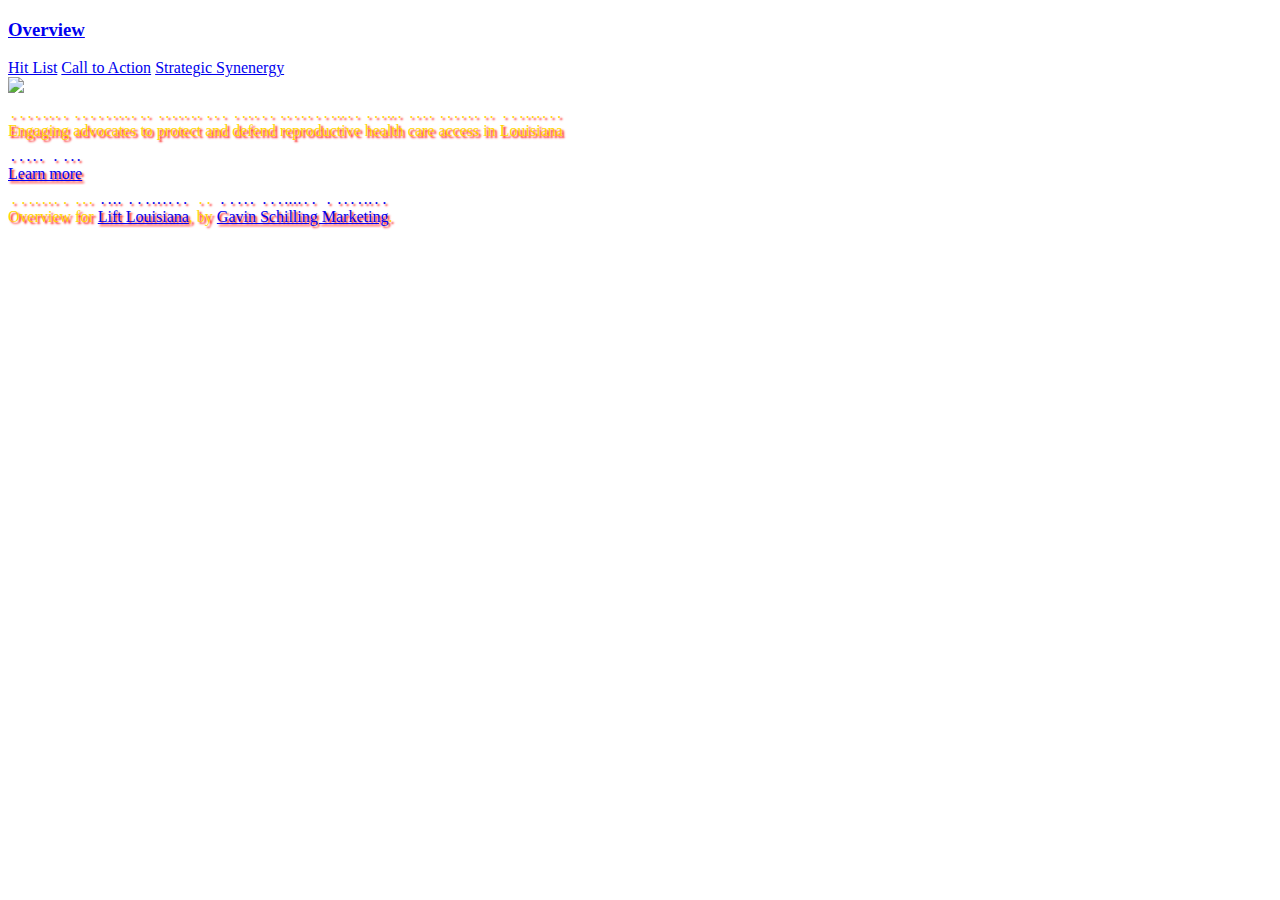
==== index.html @ c209ba6e "Added action link" ====
<!DOCTYPE html>
<html lang="en">
  <head>
    <meta charset="utf-8">
    <meta http-equiv="X-UA-Compatible" content="IE=edge">
    <meta name="viewport" content="width=device-width, initial-scale=1">
    <!-- The above 3 meta tags *must* come first in the head; any other head content must come *after* these tags -->
    <meta name="description" content="Engaging advocates to protect and defend reproductive health care access in Louisiana">
    <meta name="author" content="Gavin Schilling">
    <link rel="icon" href="https://v4-alpha.getbootstrap.com/favicon.ico">

    <title>Lift Lousiana - Overview</title>

    <!-- Bootstrap core CSS -->
    <link href="https://v4-alpha.getbootstrap.com/dist/css/bootstrap.min.css" rel="stylesheet">

    <!-- Custom styles for this template -->
    <link href="https://v4-alpha.getbootstrap.com/examples/cover/cover.css" rel="stylesheet">
    <link href="./src/styles/css/overview.css" rel="stylesheet">

    <!-- IE10 viewport hack for Surface/desktop Windows 8 bug -->
    <script src="https://v4-alpha.getbootstrap.com/assets/js/ie10-viewport-bug-workaround.js"></script>
  </head>

  <body>
    <div class="site-wrapper">
      <div class="site-wrapper-inner">
        <div class="cover-container">

          <div class="masthead clearfix">
            <div class="inner">
              <h3 class="masthead-brand active"><a href="http://liftlouisiana.org/about">Overview</a></h3>
              <nav class="nav nav-masthead">
                <a class="nav-link" href="http://liftlouisiana.org/#post-content">Hit List</a>
                <a class="nav-link" href="http://liftlouisiana.org/#top-area">Call to Action</a>
                <a class="nav-link" href="http://liftlouisiana.org/#header">Strategic Synenergy</a>
              </nav>
            </div>
          </div>

          <div class="inner cover">
            <img src="http://liftlouisiana.org/sites/liftlouisiana/files/welcome_logo_LiftLogo_HorizontalColor_small.png" class="cover-heading">
            <p class="lead">Engaging advocates to protect and defend reproductive health care access in Louisiana</p>
            <p class="lead">
              <a href="http://liftlouisiana.org/programs/educate" class="btn btn-lg btn-secondary">Learn more</a>
            </p>
          </div>

          <div class="mastfoot">
            <div class="inner">
              <p>Overview for <a href="http://liftlouisiana.org/">Lift Louisiana</a>, by <a href="https://schillingenterprises.github.io/Gavin-Schilling-Marketing/
                ">Gavin Schilling Marketing</a>.</p>
            </div>
          </div>
        </div>
      </div>
    </div>

    <!-- Bootstrap core JavaScript
    ================================================== -->
    <!-- Placed at the end of the document so the pages load faster -->
    <!-- jQuery first, then Tether, then Bootstrap JS. -->
    <script src="https://code.jquery.com/jquery-3.1.1.slim.min.js" integrity="sha384-A7FZj7v+d/sdmMqp/nOQwliLvUsJfDHW+k9Omg/a/EheAdgtzNs3hpfag6Ed950n" crossorigin="anonymous"></script>
    <script src="https://cdnjs.cloudflare.com/ajax/libs/tether/1.4.0/js/tether.min.js" integrity="sha384-DztdAPBWPRXSA/3eYEEUWrWCy7G5KFbe8fFjk5JAIxUYHKkDx6Qin1DkWx51bBrb" crossorigin="anonymous"></script>
    <script src="https://maxcdn.bootstrapcdn.com/bootstrap/4.0.0-alpha.6/js/bootstrap.min.js" integrity="sha384-vBWWzlZJ8ea9aCX4pEW3rVHjgjt7zpkNpZk+02D9phzyeVkE+jo0ieGizqPLForn" crossorigin="anonymous"></script>
    <!-- IE10 viewport hack for Surface/desktop Windows 8 bug -->
    <script src="http://v4-alpha.getbootstrap.com/assets/js/ie10-viewport-bug-workaround.js"></script>
  </body>
</html>
---- src/styles/css/overview.css ----
body {
  background-image: url(http://www.fashion-euro.com/wp-content/uploads/2016/06/Best-Short-Hair-for-Women-Over-40.jpg);
}

p {
  color: gold;
  text-emphasis: filled;
  text-shadow: 1px 1px 2px gray;
  text-shadow: 2px 2px 2px red;
}
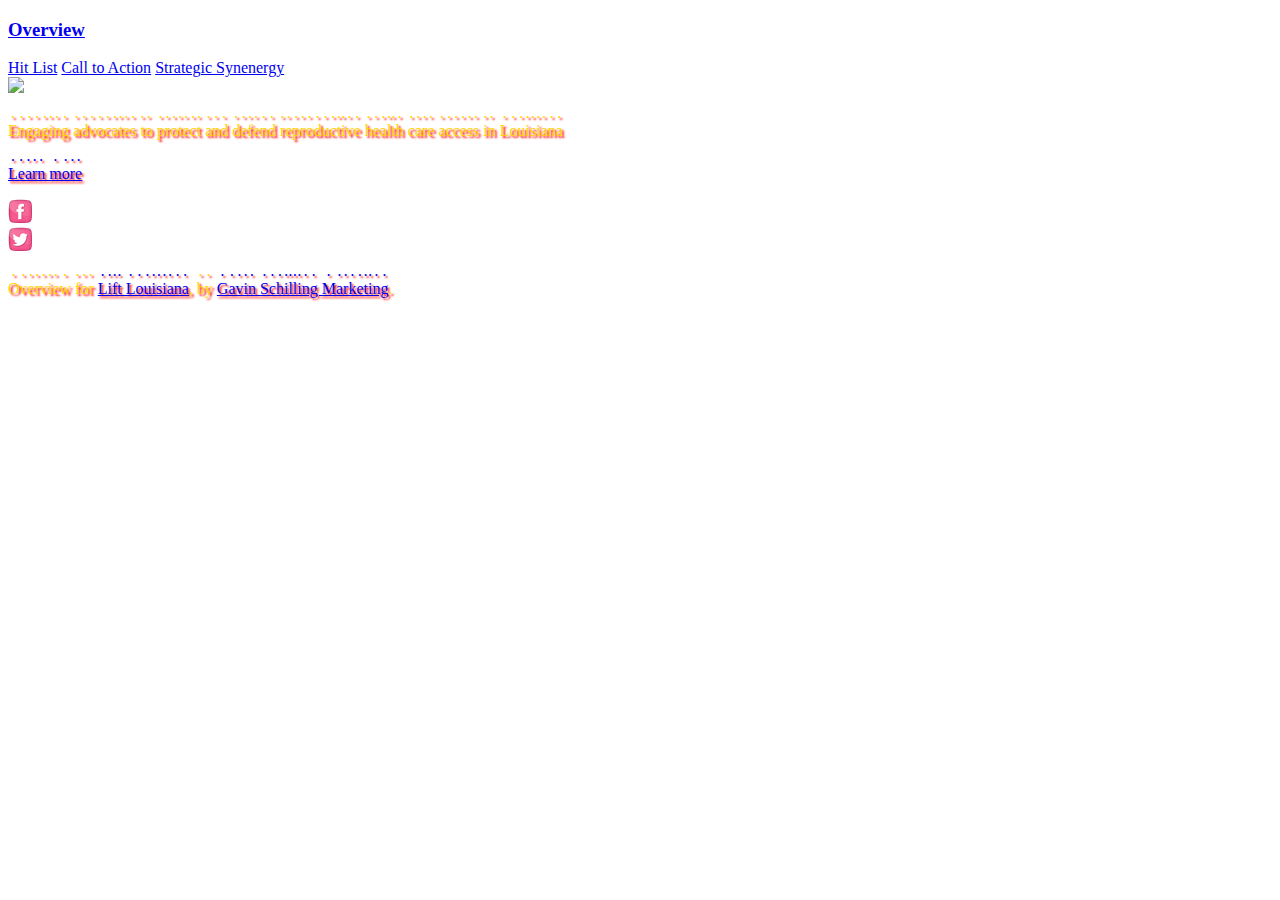
==== commit e5bf2d7c: "Added Facebook and Twitter hyperlinks to icons" ====
--- a/index.html
+++ b/index.html
@@ -46,6 +46,16 @@
             </p>
           </div>
 
+          <div class="row">
+            <div class="center-block col-xs-2">
+              <a href="https://www.facebook.com/LiftLouisiana/"><img src="src/img/png/Facebook.png" id=Facebook alt="Facebook icon"></a>
+            </div>
+            <div class="center-block col-xs-2">
+              <a href="https://twitter.com/liftingla"><img src="src/img/png/Twitter.png" id=Twitter alt="Twitter icon"></a>
+            </div>
+            </div>
+          </div>
+
           <div class="mastfoot">
             <div class="inner">
               <p>Overview for <a href="http://liftlouisiana.org/">Lift Louisiana</a>, by <a href="https://schillingenterprises.github.io/Gavin-Schilling-Marketing/
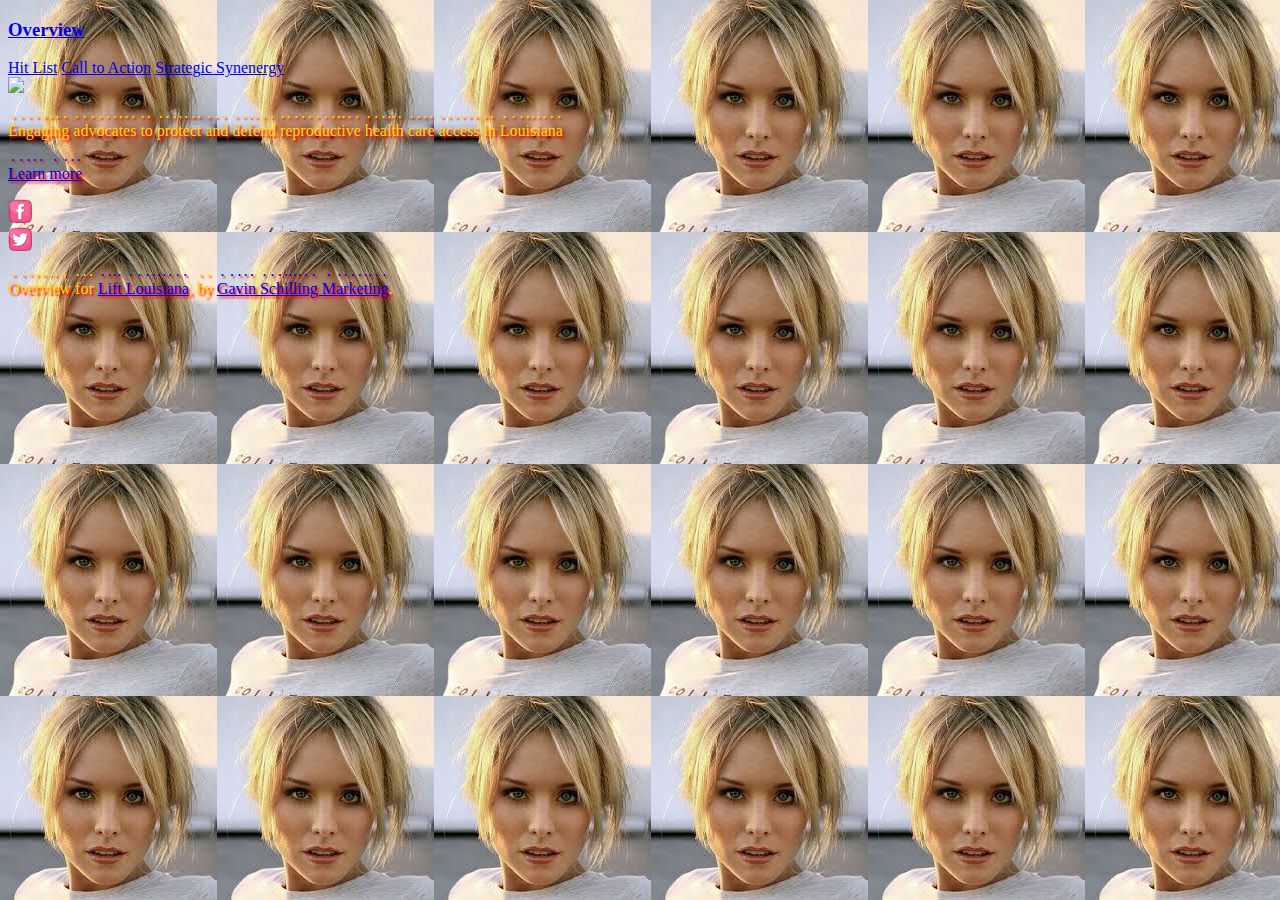
==== commit 51f04aad: "Reload" ====
--- a/index.html
+++ b/index.html
@@ -1,79 +1,85 @@
 <!DOCTYPE html>
-<html lang="en">
-  <head>
-    <meta charset="utf-8">
-    <meta http-equiv="X-UA-Compatible" content="IE=edge">
-    <meta name="viewport" content="width=device-width, initial-scale=1">
-    <!-- The above 3 meta tags *must* come first in the head; any other head content must come *after* these tags -->
-    <meta name="description" content="Engaging advocates to protect and defend reproductive health care access in Louisiana">
-    <meta name="author" content="Gavin Schilling">
-    <link rel="icon" href="https://v4-alpha.getbootstrap.com/favicon.ico">
+<html lang="en-us">
+    <head>
+        <meta charset="utf-8">
+        <meta http-equiv="X-UA-Compatible" content="IE=edge">
+        <meta name="viewport" content="width=device-width, initial-scale=1">
+        <!-- The above 3 meta tags *must* come first in the head; any other head content must come *after* these tags -->
+        <meta name="description" content="Engaging advocates to protect and defend reproductive health care access in Louisiana">
+        <meta name="author" content="Gavin Schilling">
+        <link rel="icon" href="https://v4-alpha.getbootstrap.com/favicon.ico">
 
-    <title>Lift Lousiana - Overview</title>
+        <title>Lift Lousiana - Overview</title>
 
-    <!-- Bootstrap core CSS -->
-    <link href="https://v4-alpha.getbootstrap.com/dist/css/bootstrap.min.css" rel="stylesheet">
+        <!-- Bootstrap core CSS -->
+        <link href="https://v4-alpha.getbootstrap.com/dist/css/bootstrap.min.css" rel="stylesheet">
 
-    <!-- Custom styles for this template -->
-    <link href="https://v4-alpha.getbootstrap.com/examples/cover/cover.css" rel="stylesheet">
-    <link href="./src/styles/css/overview.css" rel="stylesheet">
+        <!-- Custom styles for this template -->
+        <link href="https://v4-alpha.getbootstrap.com/examples/cover/cover.css" rel="stylesheet">
+        <link href="./src/styles/css/overview.css" rel="stylesheet">
 
-    <!-- IE10 viewport hack for Surface/desktop Windows 8 bug -->
-    <script src="https://v4-alpha.getbootstrap.com/assets/js/ie10-viewport-bug-workaround.js"></script>
-  </head>
+        <!-- IE10 viewport hack for Surface/desktop Windows 8 bug -->
+        <script src="https://v4-alpha.getbootstrap.com/assets/js/ie10-viewport-bug-workaround.js"></script>
+    </head>
 
-  <body>
-    <div class="site-wrapper">
-      <div class="site-wrapper-inner">
-        <div class="cover-container">
+    <body>
+        <div class="site-wrapper">
+            <div class="site-wrapper-inner">
+                <div class="cover-container">
+                    <div class="masthead clearfix">
+                        <div class="inner">
+                            <h3 class="masthead-brand active">
+                                <a href="http://liftlouisiana.org/about">Overview</a>
+                            </h3 class="masthead-brand active">
 
-          <div class="masthead clearfix">
-            <div class="inner">
-              <h3 class="masthead-brand active"><a href="http://liftlouisiana.org/about">Overview</a></h3>
-              <nav class="nav nav-masthead">
-                <a class="nav-link" href="http://liftlouisiana.org/#post-content">Hit List</a>
-                <a class="nav-link" href="http://liftlouisiana.org/#top-area">Call to Action</a>
-                <a class="nav-link" href="http://liftlouisiana.org/#header">Strategic Synenergy</a>
-              </nav>
-            </div>
-          </div>
+                            <nav class="nav nav-masthead">
+                                <a class="nav-link" href="http://liftlouisiana.org/#post-content">Hit List</a>
+                                <a class="nav-link" href="http://liftlouisiana.org/#top-area">Call to Action</a>
+                                <a class="nav-link" href="http://liftlouisiana.org/#header">Strategic Synenergy</a>
+                            </nav>
+                        </div class="inner">
+                    </div class="masthead clearfix">
 
-          <div class="inner cover">
-            <img src="http://liftlouisiana.org/sites/liftlouisiana/files/welcome_logo_LiftLogo_HorizontalColor_small.png" class="cover-heading">
-            <p class="lead">Engaging advocates to protect and defend reproductive health care access in Louisiana</p>
-            <p class="lead">
-              <a href="http://liftlouisiana.org/programs/educate" class="btn btn-lg btn-secondary">Learn more</a>
-            </p>
-          </div>
+                    <div class="inner cover">
+                        <img src="http://liftlouisiana.org/sites/liftlouisiana/files/welcome_logo_LiftLogo_HorizontalColor_small.png" class="cover-heading">
+                        <p class="lead">Engaging advocates to protect and defend reproductive health care access in Louisiana</p>
+                        <p class="lead">
+                            <a href="http://liftlouisiana.org/programs/educate" class="btn btn-lg btn-secondary">Learn more</a>
+                        </p class="lead">
+                    </div class="inner cover">
 
-          <div class="row">
-            <div class="center-block col-xs-2">
-              <a href="https://www.facebook.com/LiftLouisiana/"><img src="src/img/png/Facebook.png" id=Facebook alt="Facebook icon"></a>
-            </div>
-            <div class="center-block col-xs-2">
-              <a href="https://twitter.com/liftingla"><img src="src/img/png/Twitter.png" id=Twitter alt="Twitter icon"></a>
-            </div>
-            </div>
-          </div>
+                    <div class="row">
+                        <div class="center-block col-xs-2">
+                            <a href="https://www.facebook.com/LiftLouisiana/">
+                                <img src="src/img/png/Facebook.png" id=Facebook alt="Facebook icon">
+                            </a>
+                        </div class="center-block col-xs-2">
 
-          <div class="mastfoot">
-            <div class="inner">
-              <p>Overview for <a href="http://liftlouisiana.org/">Lift Louisiana</a>, by <a href="https://schillingenterprises.github.io/Gavin-Schilling-Marketing/
-                ">Gavin Schilling Marketing</a>.</p>
-            </div>
-          </div>
-        </div>
-      </div>
-    </div>
+                        <div class="center-block col-xs-2">
+                            <a href="https://twitter.com/liftingla">
+                                <img src="src/img/png/Twitter.png" id=Twitter alt="Twitter icon">
+                            </a>
+                        </div class="center-block col-xs-2">
+                    </div class="row">
+                </div class="cover-container">
 
-    <!-- Bootstrap core JavaScript
-    ================================================== -->
-    <!-- Placed at the end of the document so the pages load faster -->
-    <!-- jQuery first, then Tether, then Bootstrap JS. -->
-    <script src="https://code.jquery.com/jquery-3.1.1.slim.min.js" integrity="sha384-A7FZj7v+d/sdmMqp/nOQwliLvUsJfDHW+k9Omg/a/EheAdgtzNs3hpfag6Ed950n" crossorigin="anonymous"></script>
-    <script src="https://cdnjs.cloudflare.com/ajax/libs/tether/1.4.0/js/tether.min.js" integrity="sha384-DztdAPBWPRXSA/3eYEEUWrWCy7G5KFbe8fFjk5JAIxUYHKkDx6Qin1DkWx51bBrb" crossorigin="anonymous"></script>
-    <script src="https://maxcdn.bootstrapcdn.com/bootstrap/4.0.0-alpha.6/js/bootstrap.min.js" integrity="sha384-vBWWzlZJ8ea9aCX4pEW3rVHjgjt7zpkNpZk+02D9phzyeVkE+jo0ieGizqPLForn" crossorigin="anonymous"></script>
-    <!-- IE10 viewport hack for Surface/desktop Windows 8 bug -->
-    <script src="http://v4-alpha.getbootstrap.com/assets/js/ie10-viewport-bug-workaround.js"></script>
-  </body>
-</html>
+                <div class="mastfoot">
+                    <div class="inner">
+                        <p>Overview for <a href="http://liftlouisiana.org/">Lift Louisiana</a>, by <a href="https://schillingenterprises.github.io/Gavin-Schilling-Marketing/">Gavin Schilling Marketing</a>.</p>
+                    </div class="inner">
+                </div class="mastfoot">
+            </div class="site-wrapper-inner">
+        </div class="site-wrapper">
+
+        <!-- Bootstrap core JavaScript
+        ================================================== -->
+        <!-- Placed at the end of the document so the pages load faster -->
+        <!-- jQuery first, then Tether, then Bootstrap JS. -->
+        <script src="https://code.jquery.com/jquery-3.1.1.slim.min.js" integrity="sha384-A7FZj7v+d/sdmMqp/nOQwliLvUsJfDHW+k9Omg/a/EheAdgtzNs3hpfag6Ed950n" crossorigin="anonymous"></script>
+        <script src="https://cdnjs.cloudflare.com/ajax/libs/tether/1.4.0/js/tether.min.js" integrity="sha384-DztdAPBWPRXSA/3eYEEUWrWCy7G5KFbe8fFjk5JAIxUYHKkDx6Qin1DkWx51bBrb" crossorigin="anonymous"></script>
+        <script src="https://maxcdn.bootstrapcdn.com/bootstrap/4.0.0-alpha.6/js/bootstrap.min.js" integrity="sha384-vBWWzlZJ8ea9aCX4pEW3rVHjgjt7zpkNpZk+02D9phzyeVkE+jo0ieGizqPLForn" crossorigin="anonymous"></script>
+        <!-- IE10 viewport hack for Surface/desktop Windows 8 bug -->
+        <script src="http://v4-alpha.getbootstrap.com/assets/js/ie10-viewport-bug-workaround.js"></script>
+
+    </body>
+</html>--- a/src/styles/css/overview.css
+++ b/src/styles/css/overview.css
@@ -1,5 +1,5 @@
 body {
-  background-image: url(http://www.fashion-euro.com/wp-content/uploads/2016/06/Best-Short-Hair-for-Women-Over-40.jpg);
+  background-image: url("../../img/jpg/Lift Louisiana.jpg");
 }
 
 p {
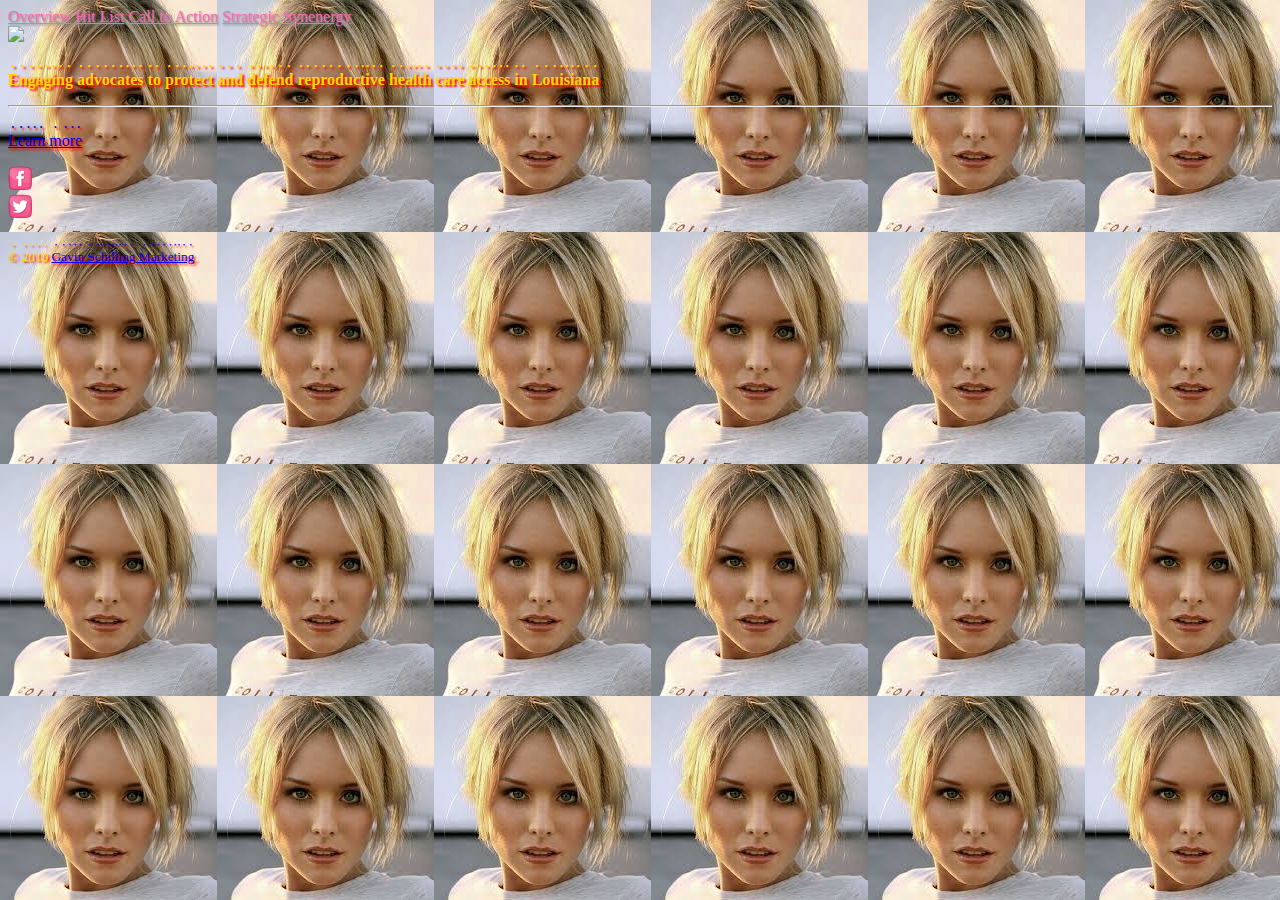
==== commit 1199d327: "Alter UI text colors" ====
--- a/index.html
+++ b/index.html
@@ -1,85 +1,89 @@
 <!DOCTYPE html>
 <html lang="en-us">
-    <head>
-        <meta charset="utf-8">
-        <meta http-equiv="X-UA-Compatible" content="IE=edge">
-        <meta name="viewport" content="width=device-width, initial-scale=1">
-        <!-- The above 3 meta tags *must* come first in the head; any other head content must come *after* these tags -->
-        <meta name="description" content="Engaging advocates to protect and defend reproductive health care access in Louisiana">
-        <meta name="author" content="Gavin Schilling">
-        <link rel="icon" href="https://v4-alpha.getbootstrap.com/favicon.ico">
+  <head>
+    <meta charset="utf-8">
+    <meta http-equiv="X-UA-Compatible" content="IE=edge">
+    <meta name="viewport" content="width=device-width, initial-scale=1">
 
-        <title>Lift Lousiana - Overview</title>
+    <!-- The above 3 meta tags *must* come first in the head; any other head content must come *after* these tags -->
+    <meta name="description" content="Engaging advocates to protect and defend reproductive health care access in Louisiana">
+    <meta name="author" content="Gavin Schilling">
+    <link rel="icon" href="https://v4-alpha.getbootstrap.com/favicon.ico">
 
-        <!-- Bootstrap core CSS -->
-        <link href="https://v4-alpha.getbootstrap.com/dist/css/bootstrap.min.css" rel="stylesheet">
+    <title>Lift Lousiana - Overview</title>
 
-        <!-- Custom styles for this template -->
-        <link href="https://v4-alpha.getbootstrap.com/examples/cover/cover.css" rel="stylesheet">
-        <link href="./src/styles/css/overview.css" rel="stylesheet">
+    <!-- Bootstrap core CSS -->
+    <link href="https://v4-alpha.getbootstrap.com/dist/css/bootstrap.min.css" rel="stylesheet">
 
-        <!-- IE10 viewport hack for Surface/desktop Windows 8 bug -->
-        <script src="https://v4-alpha.getbootstrap.com/assets/js/ie10-viewport-bug-workaround.js"></script>
-    </head>
+    <!-- Custom styles for this template -->
+    <link href="https://v4-alpha.getbootstrap.com/examples/cover/cover.css" rel="stylesheet">
+    <link href="./src/styles/css/overview.css" rel="stylesheet">
 
-    <body>
-        <div class="site-wrapper">
-            <div class="site-wrapper-inner">
-                <div class="cover-container">
-                    <div class="masthead clearfix">
-                        <div class="inner">
-                            <h3 class="masthead-brand active">
-                                <a href="http://liftlouisiana.org/about">Overview</a>
-                            </h3 class="masthead-brand active">
+    <!-- IE10 viewport hack for Surface/desktop Windows 8 bug -->
+    <script src="https://v4-alpha.getbootstrap.com/assets/js/ie10-viewport-bug-workaround.js"></script>
+  </head>
 
-                            <nav class="nav nav-masthead">
-                                <a class="nav-link" href="http://liftlouisiana.org/#post-content">Hit List</a>
-                                <a class="nav-link" href="http://liftlouisiana.org/#top-area">Call to Action</a>
-                                <a class="nav-link" href="http://liftlouisiana.org/#header">Strategic Synenergy</a>
-                            </nav>
-                        </div class="inner">
-                    </div class="masthead clearfix">
+  <body>
+    <main class="site-wrapper">
+      <div class="site-wrapper-inner">
+        <div class="cover-container">
 
-                    <div class="inner cover">
-                        <img src="http://liftlouisiana.org/sites/liftlouisiana/files/welcome_logo_LiftLogo_HorizontalColor_small.png" class="cover-heading">
-                        <p class="lead">Engaging advocates to protect and defend reproductive health care access in Louisiana</p>
-                        <p class="lead">
-                            <a href="http://liftlouisiana.org/programs/educate" class="btn btn-lg btn-secondary">Learn more</a>
-                        </p class="lead">
-                    </div class="inner cover">
+          <section class="masthead clearfix">
+            <div class="inner" id="navigation">
+              <nav class="nav nav-masthead">
+                <a class="nav-link" href="http://liftlouisiana.org/about">Overview</a>
+                <a class="nav-link" href="http://liftlouisiana.org/#post-content">Hit List</a>
+                <a class="nav-link" href="http://liftlouisiana.org/#top-area">Call to Action</a>
+                <a class="nav-link" href="http://liftlouisiana.org/#header">Strategic Synenergy</a>
+              </nav>
+            </div class="inner" id="navigation">
+          </section class="masthead clearfix">
 
-                    <div class="row">
-                        <div class="center-block col-xs-2">
-                            <a href="https://www.facebook.com/LiftLouisiana/">
-                                <img src="src/img/png/Facebook.png" id=Facebook alt="Facebook icon">
-                            </a>
-                        </div class="center-block col-xs-2">
+          <article class="inner cover">
+            <img src="http://liftlouisiana.org/sites/liftlouisiana/files/welcome_logo_LiftLogo_HorizontalColor_small.png" class="cover-heading">
+            <p class="lead"><strong>Engaging advocates to protect and defend reproductive health care access in Louisiana</strong></p>
 
-                        <div class="center-block col-xs-2">
-                            <a href="https://twitter.com/liftingla">
-                                <img src="src/img/png/Twitter.png" id=Twitter alt="Twitter icon">
-                            </a>
-                        </div class="center-block col-xs-2">
-                    </div class="row">
-                </div class="cover-container">
+            <hr>
 
-                <div class="mastfoot">
-                    <div class="inner">
-                        <p>Overview for <a href="http://liftlouisiana.org/">Lift Louisiana</a>, by <a href="https://schillingenterprises.github.io/Gavin-Schilling-Marketing/">Gavin Schilling Marketing</a>.</p>
-                    </div class="inner">
-                </div class="mastfoot">
-            </div class="site-wrapper-inner">
-        </div class="site-wrapper">
+            <p class="lead">
+              <a href="http://liftlouisiana.org/programs/educate" class="btn btn-lg btn-secondary">Learn more</a>
+            </p class="lead">
+          </article class="inner cover">
 
-        <!-- Bootstrap core JavaScript
-        ================================================== -->
-        <!-- Placed at the end of the document so the pages load faster -->
-        <!-- jQuery first, then Tether, then Bootstrap JS. -->
-        <script src="https://code.jquery.com/jquery-3.1.1.slim.min.js" integrity="sha384-A7FZj7v+d/sdmMqp/nOQwliLvUsJfDHW+k9Omg/a/EheAdgtzNs3hpfag6Ed950n" crossorigin="anonymous"></script>
-        <script src="https://cdnjs.cloudflare.com/ajax/libs/tether/1.4.0/js/tether.min.js" integrity="sha384-DztdAPBWPRXSA/3eYEEUWrWCy7G5KFbe8fFjk5JAIxUYHKkDx6Qin1DkWx51bBrb" crossorigin="anonymous"></script>
-        <script src="https://maxcdn.bootstrapcdn.com/bootstrap/4.0.0-alpha.6/js/bootstrap.min.js" integrity="sha384-vBWWzlZJ8ea9aCX4pEW3rVHjgjt7zpkNpZk+02D9phzyeVkE+jo0ieGizqPLForn" crossorigin="anonymous"></script>
-        <!-- IE10 viewport hack for Surface/desktop Windows 8 bug -->
-        <script src="http://v4-alpha.getbootstrap.com/assets/js/ie10-viewport-bug-workaround.js"></script>
+          <aside>
+            <div class="row">
+              <div class="center-block col-xs-2">
+                <a href="https://www.facebook.com/LiftLouisiana/">
+                  <img src="src/img/png/Facebook.png" id=Facebook alt="Facebook icon">
+                </a>
+              </div class="center-block col-xs-2">
 
-    </body>
-</html>+              <div class="center-block col-xs-2">
+                <a href="https://twitter.com/liftingla">
+                  <img src="src/img/png/Twitter.png" id=Twitter alt="Twitter icon">
+                </a>
+              </div class="center-block col-xs-2">
+            </div class="row">
+          </aside>
+        </main class="cover-container">
+
+        <footer class="mastfoot">
+          <div class="inner">
+            <p><small>&copy 2019 <a href="https://schillingenterprises.github.io/Gavin-Schilling-Marketing/">Gavin Schilling Marketing</a>.</small></p>
+          </div class="inner">
+        </footer class="mastfoot">
+      </div class="site-wrapper-inner">
+    </div class="site-wrapper">
+
+    <!-- Bootstrap core JavaScript
+    ================================================== -->
+    <!-- Placed at the end of the document so the pages load faster -->
+    <!-- jQuery first, then Tether, then Bootstrap JS. -->
+    <script src="https://code.jquery.com/jquery-3.1.1.slim.min.js" integrity="sha384-A7FZj7v+d/sdmMqp/nOQwliLvUsJfDHW+k9Omg/a/EheAdgtzNs3hpfag6Ed950n" crossorigin="anonymous"></script>
+    <script src="https://cdnjs.cloudflare.com/ajax/libs/tether/1.4.0/js/tether.min.js" integrity="sha384-DztdAPBWPRXSA/3eYEEUWrWCy7G5KFbe8fFjk5JAIxUYHKkDx6Qin1DkWx51bBrb" crossorigin="anonymous"></script>
+    <script src="https://maxcdn.bootstrapcdn.com/bootstrap/4.0.0-alpha.6/js/bootstrap.min.js" integrity="sha384-vBWWzlZJ8ea9aCX4pEW3rVHjgjt7zpkNpZk+02D9phzyeVkE+jo0ieGizqPLForn" crossorigin="anonymous"></script>
+
+    <!-- IE10 viewport hack for Surface/desktop Windows 8 bug -->
+    <script src="http://v4-alpha.getbootstrap.com/assets/js/ie10-viewport-bug-workaround.js"></script>
+  </body>
+</html>
--- a/src/styles/css/overview.css
+++ b/src/styles/css/overview.css
@@ -8,3 +8,13 @@
   text-shadow: 1px 1px 2px gray;
   text-shadow: 2px 2px 2px red;
 }
+
+#navigation > nav > a {
+  color: hotpink;
+  text-shadow: 1px 1px 2px gray;
+}
+
+#navigation > nav > a:hover {
+  color: hotpink;
+  text-shadow: 1px 1px 2px gold;
+}
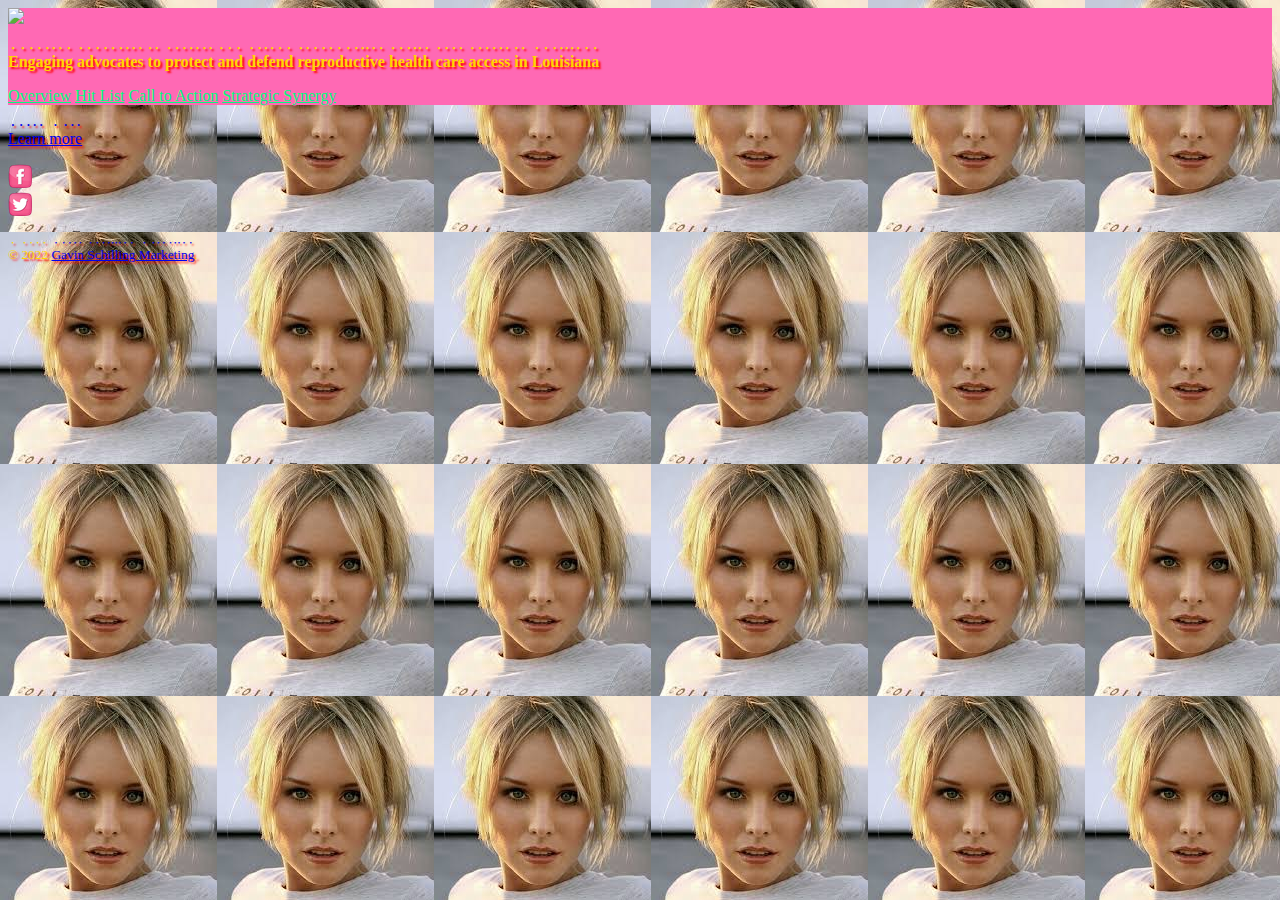
==== commit 8f458c05: "Update UI" ====
--- a/index.html
+++ b/index.html
@@ -4,86 +4,60 @@
     <meta charset="utf-8">
     <meta http-equiv="X-UA-Compatible" content="IE=edge">
     <meta name="viewport" content="width=device-width, initial-scale=1">
-
-    <!-- The above 3 meta tags *must* come first in the head; any other head content must come *after* these tags -->
     <meta name="description" content="Engaging advocates to protect and defend reproductive health care access in Louisiana">
     <meta name="author" content="Gavin Schilling">
     <link rel="icon" href="https://v4-alpha.getbootstrap.com/favicon.ico">
 
-    <title>Lift Lousiana - Overview</title>
+    <title>Lift Louisiana - Overview</title>
 
-    <!-- Bootstrap core CSS -->
-    <link href="https://v4-alpha.getbootstrap.com/dist/css/bootstrap.min.css" rel="stylesheet">
-
-    <!-- Custom styles for this template -->
-    <link href="https://v4-alpha.getbootstrap.com/examples/cover/cover.css" rel="stylesheet">
+    <link href="https://cdn.jsdelivr.net/npm/bootstrap@5.2.0/dist/css/bootstrap.min.css" rel="stylesheet" integrity="sha384-gH2yIJqKdNHPEq0n4Mqa/HGKIhSkIHeL5AyhkYV8i59U5AR6csBvApHHNl/vI1Bx" crossorigin="anonymous">
     <link href="./src/styles/css/overview.css" rel="stylesheet">
 
-    <!-- IE10 viewport hack for Surface/desktop Windows 8 bug -->
-    <script src="https://v4-alpha.getbootstrap.com/assets/js/ie10-viewport-bug-workaround.js"></script>
   </head>
 
   <body>
-    <main class="site-wrapper">
-      <div class="site-wrapper-inner">
-        <div class="cover-container">
+    <main>
+      <div id="Header">
+        <img src="http://liftlouisiana.org/sites/liftlouisiana/files/welcome_logo_LiftLogo_HorizontalColor_small.png" class="cover-heading">
+        <p class="lead">
+          <strong>Engaging advocates to protect and defend reproductive health care access in Louisiana</strong>
+        </p>
 
-          <section class="masthead clearfix">
-            <div class="inner" id="navigation">
-              <nav class="nav nav-masthead">
-                <a class="nav-link" href="http://liftlouisiana.org/about">Overview</a>
-                <a class="nav-link" href="http://liftlouisiana.org/#post-content">Hit List</a>
-                <a class="nav-link" href="http://liftlouisiana.org/#top-area">Call to Action</a>
-                <a class="nav-link" href="http://liftlouisiana.org/#header">Strategic Synenergy</a>
-              </nav>
-            </div class="inner" id="navigation">
-          </section class="masthead clearfix">
+        <nav class="navbar navbar-expand-lg bg-light">
+          <div class="container-fluid">
+            <div class="navbar-nav">
+              <a class="nav-link" href="http://liftlouisiana.org/about">Overview</a>
+              <a class="nav-link" href="http://liftlouisiana.org/#post-content">Hit List</a>
+              <a class="nav-link" href="http://liftlouisiana.org/#top-area">Call to Action</a>
+              <a class="nav-link" href="http://liftlouisiana.org/#header">Strategic Synergy</a>
+            </div>
+          </div>
+        </nav>
+      </div>
 
-          <article class="inner cover">
-            <img src="http://liftlouisiana.org/sites/liftlouisiana/files/welcome_logo_LiftLogo_HorizontalColor_small.png" class="cover-heading">
-            <p class="lead"><strong>Engaging advocates to protect and defend reproductive health care access in Louisiana</strong></p>
+      <p class="lead">
+        <a href="http://liftlouisiana.org/programs/educate" class="btn btn-lg btn-secondary">Learn more</a>
+      </p>
+      <div class="row">
+        <div class="center-block col-xs-2">
+          <a href="https://www.facebook.com/LiftLouisiana/">
+            <img src="src/img/png/Facebook.png" id=Facebook alt="Facebook icon">
+          </a>
+        </div>
 
-            <hr>
+        <div class="center-block col-xs-2">
+          <a href="https://twitter.com/liftingla">
+            <img src="src/img/png/Twitter.png" id=Twitter alt="Twitter icon">
+          </a>
+        </div>
+      </div>
+    </main>
 
-            <p class="lead">
-              <a href="http://liftlouisiana.org/programs/educate" class="btn btn-lg btn-secondary">Learn more</a>
-            </p class="lead">
-          </article class="inner cover">
+    <footer class="sticky-bottom">
+      <p><small>&copy 2022 <a href="https://schillingenterprises.github.io/Gavin-Schilling-Marketing/">Gavin Schilling Marketing</a>.</small></p>
+    </footer>
 
-          <aside>
-            <div class="row">
-              <div class="center-block col-xs-2">
-                <a href="https://www.facebook.com/LiftLouisiana/">
-                  <img src="src/img/png/Facebook.png" id=Facebook alt="Facebook icon">
-                </a>
-              </div class="center-block col-xs-2">
+    <script src="https://cdn.jsdelivr.net/npm/bootstrap@5.2.0/dist/js/bootstrap.bundle.min.js" integrity="sha384-A3rJD856KowSb7dwlZdYEkO39Gagi7vIsF0jrRAoQmDKKtQBHUuLZ9AsSv4jD4Xa" crossorigin="anonymous"></script>
 
-              <div class="center-block col-xs-2">
-                <a href="https://twitter.com/liftingla">
-                  <img src="src/img/png/Twitter.png" id=Twitter alt="Twitter icon">
-                </a>
-              </div class="center-block col-xs-2">
-            </div class="row">
-          </aside>
-        </main class="cover-container">
-
-        <footer class="mastfoot">
-          <div class="inner">
-            <p><small>&copy 2019 <a href="https://schillingenterprises.github.io/Gavin-Schilling-Marketing/">Gavin Schilling Marketing</a>.</small></p>
-          </div class="inner">
-        </footer class="mastfoot">
-      </div class="site-wrapper-inner">
-    </div class="site-wrapper">
-
-    <!-- Bootstrap core JavaScript
-    ================================================== -->
-    <!-- Placed at the end of the document so the pages load faster -->
-    <!-- jQuery first, then Tether, then Bootstrap JS. -->
-    <script src="https://code.jquery.com/jquery-3.1.1.slim.min.js" integrity="sha384-A7FZj7v+d/sdmMqp/nOQwliLvUsJfDHW+k9Omg/a/EheAdgtzNs3hpfag6Ed950n" crossorigin="anonymous"></script>
-    <script src="https://cdnjs.cloudflare.com/ajax/libs/tether/1.4.0/js/tether.min.js" integrity="sha384-DztdAPBWPRXSA/3eYEEUWrWCy7G5KFbe8fFjk5JAIxUYHKkDx6Qin1DkWx51bBrb" crossorigin="anonymous"></script>
-    <script src="https://maxcdn.bootstrapcdn.com/bootstrap/4.0.0-alpha.6/js/bootstrap.min.js" integrity="sha384-vBWWzlZJ8ea9aCX4pEW3rVHjgjt7zpkNpZk+02D9phzyeVkE+jo0ieGizqPLForn" crossorigin="anonymous"></script>
-
-    <!-- IE10 viewport hack for Surface/desktop Windows 8 bug -->
-    <script src="http://v4-alpha.getbootstrap.com/assets/js/ie10-viewport-bug-workaround.js"></script>
   </body>
-</html>
+</html>--- a/src/styles/css/overview.css
+++ b/src/styles/css/overview.css
@@ -1,5 +1,9 @@
 body {
   background-image: url("../../img/jpg/Lift Louisiana.jpg");
+}
+
+#Header {
+    background:hotpink;
 }
 
 p {
@@ -9,12 +13,19 @@
   text-shadow: 2px 2px 2px red;
 }
 
-#navigation > nav > a {
+a.nav-link {
+  color: springgreen;
+  text-emphasis: dotted;
+  text-shadow: 1px 1px 1px hotpink;
+}
+
+a.nav-link:visited {
   color: hotpink;
   text-shadow: 1px 1px 2px gray;
+  text-shadow: -1px -1px 2px white;
 }
 
-#navigation > nav > a:hover {
+a.nav-link:hover {
   color: hotpink;
-  text-shadow: 1px 1px 2px gold;
-}
+  text-shadow: -1px -1px 2px gold;
+}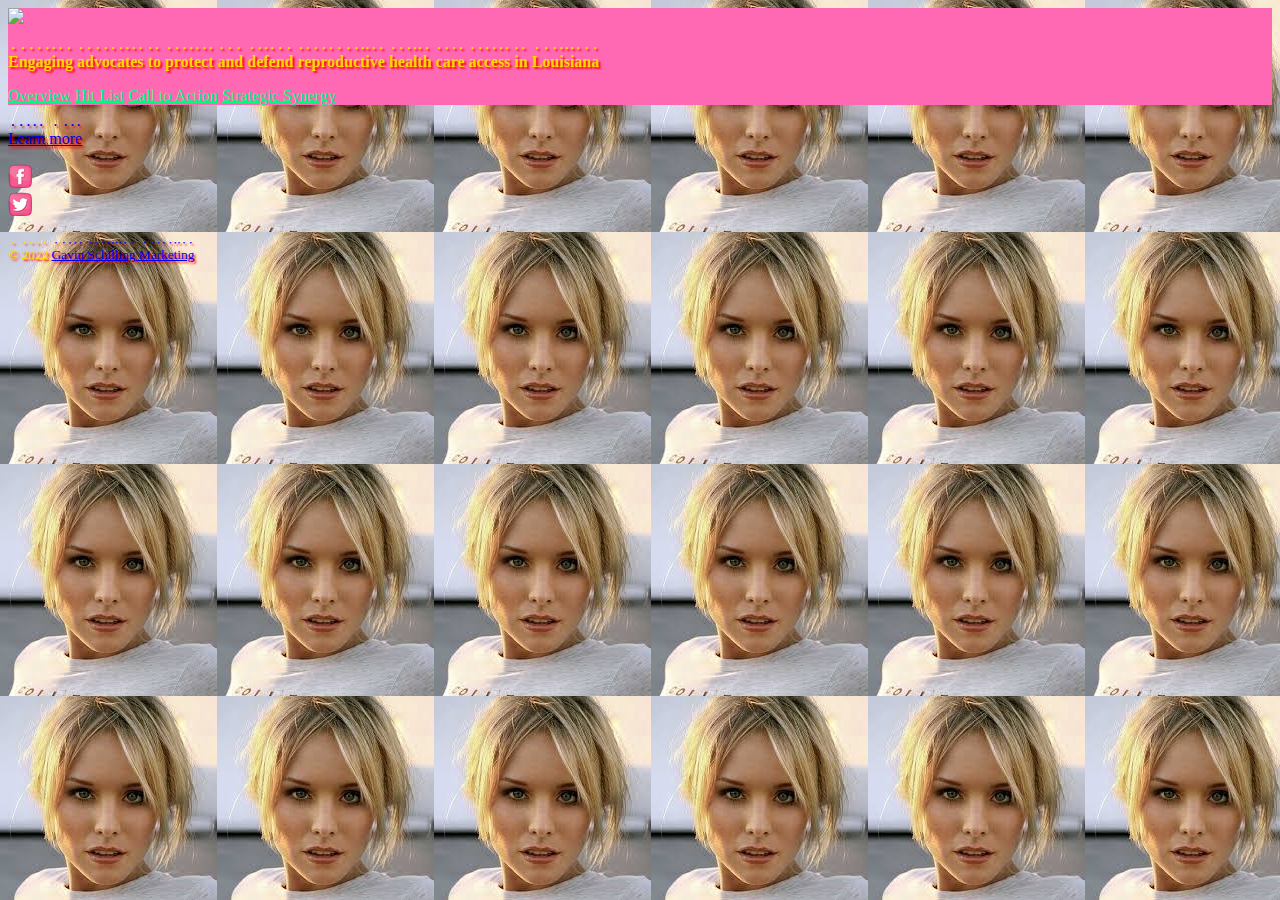
==== commit 5aa36df1: "Update index.html" ====
--- a/index.html
+++ b/index.html
@@ -1,63 +1,68 @@
-<!DOCTYPE html>
+<!doctype html>
 <html lang="en-us">
-  <head>
-    <meta charset="utf-8">
-    <meta http-equiv="X-UA-Compatible" content="IE=edge">
-    <meta name="viewport" content="width=device-width, initial-scale=1">
-    <meta name="description" content="Engaging advocates to protect and defend reproductive health care access in Louisiana">
-    <meta name="author" content="Gavin Schilling">
-    <link rel="icon" href="https://v4-alpha.getbootstrap.com/favicon.ico">
+    <head>
+        <meta charset="utf-8">
+        <meta name="viewport" content="width=device-width, initial-scale=1">
+        <meta name="description" content="Engaging advocates to protect and defend reproductive health care access in Louisiana">
+        <meta name="author" content="Gavin Schilling">
+        <link rel="icon" href="https://v4-alpha.getbootstrap.com/favicon.ico">
+        
+        <title>Lift Louisiana - Overview</title>
+        
+        <link href="https://cdn.jsdelivr.net/npm/bootstrap@5.3.2/dist/css/bootstrap.min.css" rel="stylesheet" integrity="sha384-T3c6CoIi6uLrA9TneNEoa7RxnatzjcDSCmG1MXxSR1GAsXEV/Dwwykc2MPK8M2HN" crossorigin="anonymous">
+        <link href="./src/styles/css/overview.css" rel="stylesheet">
+    </head>
 
-    <title>Lift Louisiana - Overview</title>
-
-    <link href="https://cdn.jsdelivr.net/npm/bootstrap@5.2.0/dist/css/bootstrap.min.css" rel="stylesheet" integrity="sha384-gH2yIJqKdNHPEq0n4Mqa/HGKIhSkIHeL5AyhkYV8i59U5AR6csBvApHHNl/vI1Bx" crossorigin="anonymous">
-    <link href="./src/styles/css/overview.css" rel="stylesheet">
-
-  </head>
-
-  <body>
-    <main>
-      <div id="Header">
-        <img src="http://liftlouisiana.org/sites/liftlouisiana/files/welcome_logo_LiftLogo_HorizontalColor_small.png" class="cover-heading">
-        <p class="lead">
-          <strong>Engaging advocates to protect and defend reproductive health care access in Louisiana</strong>
-        </p>
-
-        <nav class="navbar navbar-expand-lg bg-light">
-          <div class="container-fluid">
-            <div class="navbar-nav">
-              <a class="nav-link" href="http://liftlouisiana.org/about">Overview</a>
-              <a class="nav-link" href="http://liftlouisiana.org/#post-content">Hit List</a>
-              <a class="nav-link" href="http://liftlouisiana.org/#top-area">Call to Action</a>
-              <a class="nav-link" href="http://liftlouisiana.org/#header">Strategic Synergy</a>
+    <body>
+        <main>
+            <div id="Header">
+                <img src="http://liftlouisiana.org/sites/liftlouisiana/files/welcome_logo_LiftLogo_HorizontalColor_small.png" class="cover-heading">
+                <p class="lead">
+                    <strong>Engaging advocates to protect and defend reproductive health care access in Louisiana</strong>
+                </p>
+                
+                <nav class="navbar navbar-expand-lg bg-light">
+                    <div class="container-fluid">
+                        <div class="navbar-nav">
+                            <a class="nav-link" href="http://liftlouisiana.org/about">Overview</a>
+                            <a class="nav-link" href="http://liftlouisiana.org/#page">Hit List</a>
+                            <a class="nav-link" href="http://liftlouisiana.org/#top-area">Call to Action</a>
+                            <a class="nav-link" href="http://liftlouisiana.org/#header">Strategic Synergy</a>
+                        </div>
+                    </div>
+                </nav>
             </div>
-          </div>
-        </nav>
-      </div>
-
-      <p class="lead">
-        <a href="http://liftlouisiana.org/programs/educate" class="btn btn-lg btn-secondary">Learn more</a>
-      </p>
-      <div class="row">
-        <div class="center-block col-xs-2">
-          <a href="https://www.facebook.com/LiftLouisiana/">
-            <img src="src/img/png/Facebook.png" id=Facebook alt="Facebook icon">
-          </a>
-        </div>
-
-        <div class="center-block col-xs-2">
-          <a href="https://twitter.com/liftingla">
-            <img src="src/img/png/Twitter.png" id=Twitter alt="Twitter icon">
-          </a>
-        </div>
-      </div>
-    </main>
-
-    <footer class="sticky-bottom">
-      <p><small>&copy 2022 <a href="https://schillingenterprises.github.io/Gavin-Schilling-Marketing/">Gavin Schilling Marketing</a>.</small></p>
-    </footer>
-
-    <script src="https://cdn.jsdelivr.net/npm/bootstrap@5.2.0/dist/js/bootstrap.bundle.min.js" integrity="sha384-A3rJD856KowSb7dwlZdYEkO39Gagi7vIsF0jrRAoQmDKKtQBHUuLZ9AsSv4jD4Xa" crossorigin="anonymous"></script>
-
-  </body>
-</html>+            
+            <p class="lead">
+                <a href="http://liftlouisiana.org/programs/educate" class="btn btn-lg btn-secondary">Learn more</a>
+            </p>
+            
+            <div class="row">
+                <div class="center-block col-xs-2">
+                    <a href="https://www.facebook.com/LiftLouisiana/">
+                        <img src="src/img/png/Facebook.png" id=Facebook alt="Facebook icon">
+                    </a>
+                </div>
+                
+                <div class="center-block col-xs-2">
+                    <a href="https://twitter.com/liftingla">
+                        <img src="src/img/png/Twitter.png" id=Twitter alt="Twitter icon">
+                    </a>
+                </div>
+            </div>
+        </main>
+        
+        <script src="https://cdn.jsdelivr.net/npm/bootstrap@5.3.2/dist/js/bootstrap.bundle.min.js" integrity="sha384-C6RzsynM9kWDrMNeT87bh95OGNyZPhcTNXj1NW7RuBCsyN/o0jlpcV8Qyq46cDfL" crossorigin="anonymous"></script>
+        
+        <footer class="sticky-bottom">
+            <p>
+                <small>
+                    &copy 2022
+                    <a href="https://schillingenterprises.github.io/Gavin-Schilling-Marketing/">
+                        Gavin Schilling Marketing
+                    </a>
+                </small>
+            </p>
+        </footer>
+    </body>
+</html>
